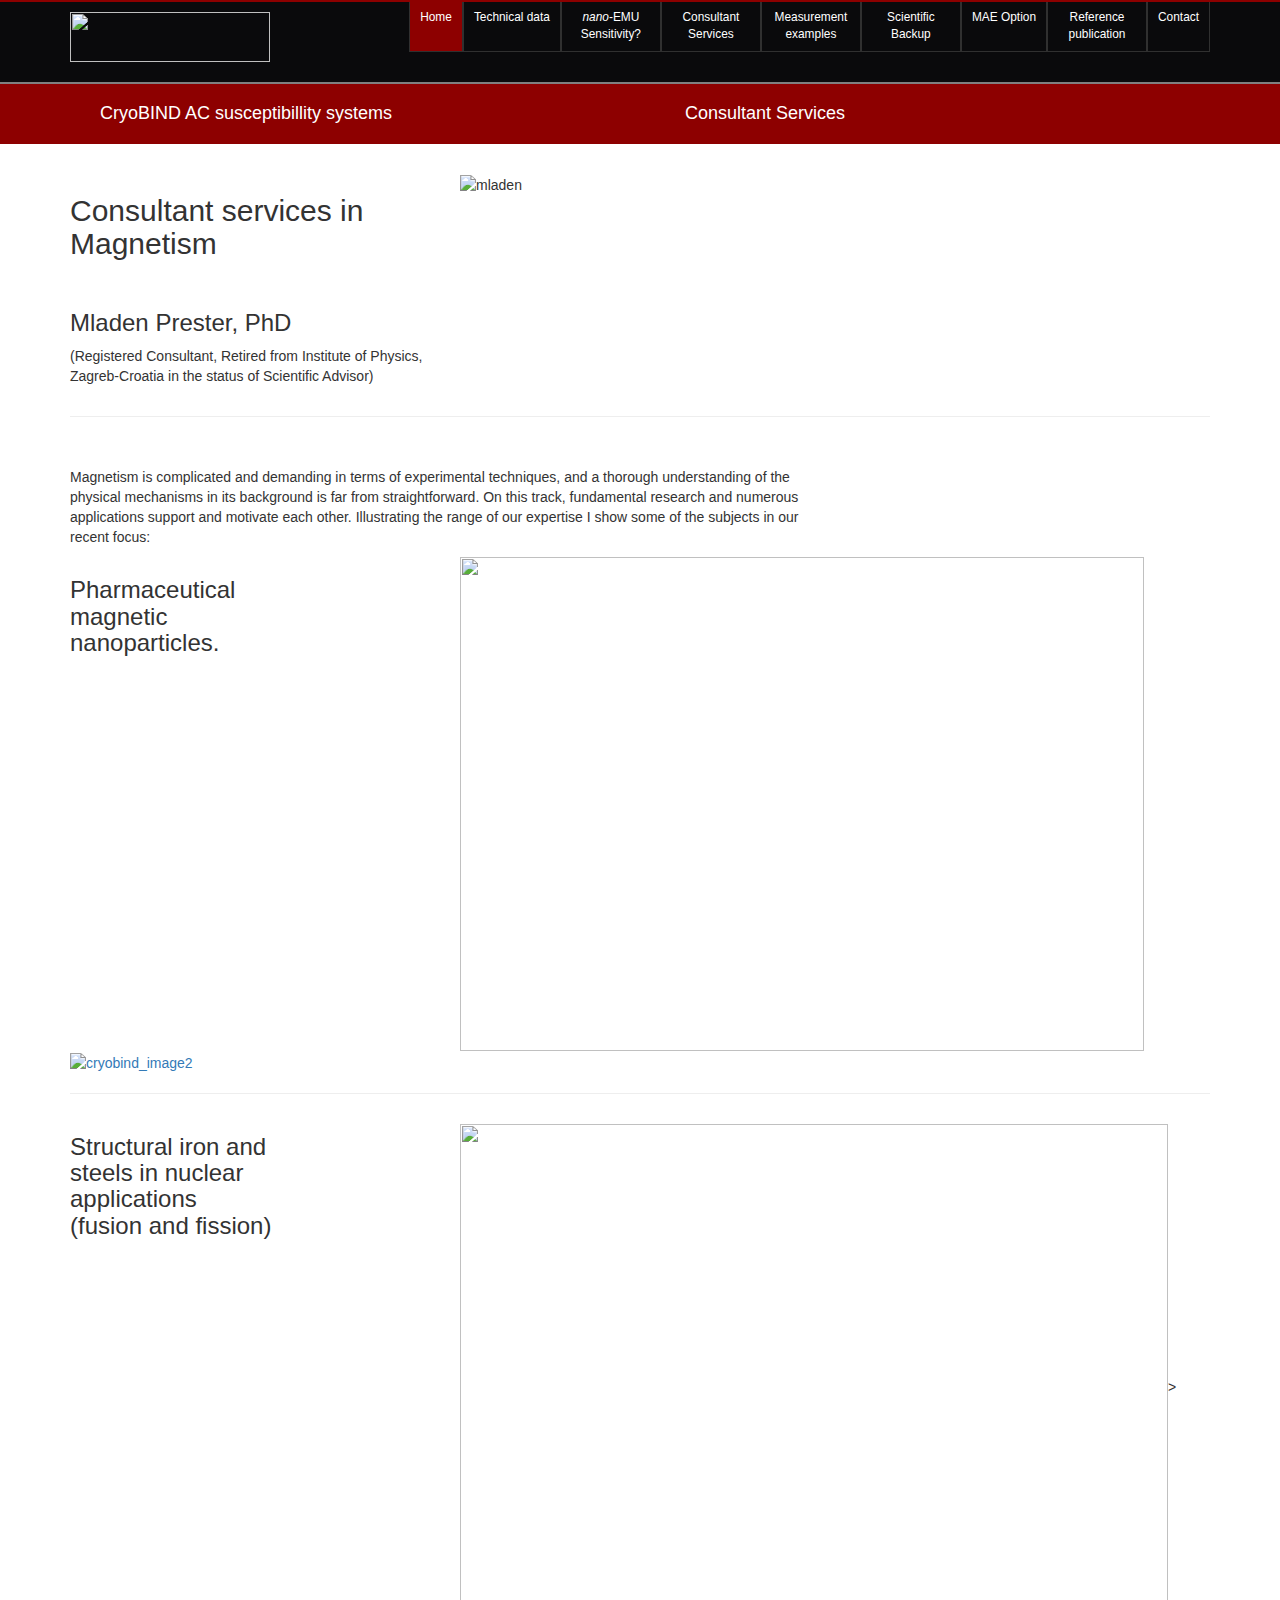
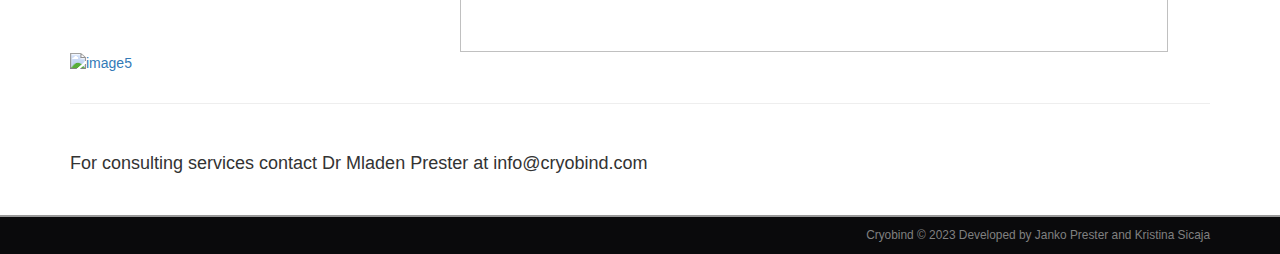
==== consultant-services.html @ 8c66490a "intitial commit" ====
<!DOCTYPE html>
<html>
  <head>
    <meta charset="utf-8" />
    <!--<meta charset="UTF-8">-->
    <meta name="viewport" content="width=device-width" />
    <title>Cryobind</title>
    <link rel="preconnect" href="https://fonts.googleapis.com" />
    <link rel="preconnect" href="https://fonts.gstatic.com" crossorigin />
    <link
      href="https://fonts.googleapis.com/css2?family=Open+Sans:ital,wght@0,300;0,400;0,500;0,600;0,700;1,300;1,400;1,500;1,600;1,700&display=swap"
      rel="stylesheet"
    />
    <link
      rel="stylesheet"
      id="boot-css"
      href="./css/bootstrap.min.css"
      type="text/css"
      media="all"
    />
    <script
      type="text/javascript"
      src="https://code.jquery.com/jquery-3.7.0.min.js"
    ></script>
    <script type="text/javascript" src="./script.js"></script>
    <link
      rel="stylesheet"
      id="bootstrap-css"
      href="./style.css"
      type="text/css"
      media="all"
    />
    <link rel="canonical" href="https://www.cryobind.com/" />
    <link rel="shortlink" href="https://www.cryobind.com/" />
  </head>

  <body
    class="page page-id-11 page-template-default logged-in admin-bar no-customize-support"
  >
    <!-- site-header -->
    <header>
      <div class="header-container">
        <div class="container">
          <div class="row">
            <div class="col-xs-6 col-sm-6 col-md-2 col-lg-2">
              <div class="logo">
                <a href="https://www.cryobind.com"
                  ><img
                    src="https://www.cryobind.com/wp-content/themes/cryobind/img/logo3.png"
                /></a>
              </div>
            </div>
            <div class="hidden-xs hidden-sm col-md-10 col-lg-10">
              <nav class="site-nav">
                <div class="menu-primary-menu-container">
                  <ul id="menu-primary-menu" class="menu">
                    <li
                      id="menu-item-279"
                      class="menu-item menu-item-type-post_type menu-item-object-page current-menu-item page_item page-item-7 current_page_item menu-item-279"
                    >
                      <a href="index.html">Home</a>
                    </li>
                    <li
                      id="menu-item-336"
                      class="menu-item menu-item-type-custom menu-item-object-custom menu-item-336"
                    >
                      <a href="./pages/TechData2015-1.pdf">Technical data</a>
                    </li>
                    <li
                      id="menu-item-280"
                      class="menu-item menu-item-type-post_type menu-item-object-page menu-item-280"
                    >
                      <a href="./nano-emu-sensitivity.html"
                        ><em>nano</em>-EMU Sensitivity?</a
                      >
                    </li>
                    <li
                      id="menu-item-399"
                      class="menu-item menu-item-type-post_type menu-item-object-page menu-item-399"
                    >
                      <a href="./consultant-services.html"
                        >Consultant Services</a
                      >
                    </li>
                    <li
                      id="menu-item-285"
                      class="menu-item menu-item-type-post_type menu-item-object-page menu-item-285"
                    >
                      <a href="./measurementexamples.html"
                        >Measurement examples</a
                      >
                    </li>
                    <li
                      id="menu-item-335"
                      class="menu-item menu-item-type-custom menu-item-object-custom menu-item-335"
                    >
                      <a
                        target="_blank"
                        href="http://www.ifs.hr/en/Default.aspx"
                        >Scientific Backup</a
                      >
                    </li>
                    <li
                      id="menu-item-283"
                      class="menu-item menu-item-type-post_type menu-item-object-page menu-item-283"
                    >
                      <a href="./mae_option.html">MAE Option</a>
                    </li>
                    <li
                      id="menu-item-282"
                      class="menu-item menu-item-type-post_type menu-item-object-page menu-item-282"
                    >
                      <a href="./reference-publication.html"
                        >Reference publication</a
                      >
                    </li>
                    <li
                      id="menu-item-281"
                      class="menu-item menu-item-type-post_type menu-item-object-page menu-item-281"
                    >
                      <a href="./contact.html">Contact</a>
                    </li>
                  </ul>
                </div>
              </nav>
            </div>

            <div class="col-xs-6 col-sm-6 hidden-md hidden-lg">
              <div id="nav-trigger">
                <span id="hamb" aria-hidden="true">
                  <svg
                    width="22"
                    height="14"
                    viewBox="0 0 22 14"
                    fill="none"
                    xmlns="http://www.w3.org/2000/svg"
                  >
                    <path
                      d="M0.5 14V11.6667H21.5V14H0.5ZM0.5 8.16667V5.83333H21.5V8.16667H0.5ZM0.5 2.33333V0H21.5V2.33333H0.5Z"
                      fill="white"
                    />
                  </svg>
                </span>

                <span id="x" aria-hidden="true">
                  <svg
                    width="16"
                    height="16"
                    viewBox="0 0 16 16"
                    fill="none"
                    xmlns="http://www.w3.org/2000/svg"
                  >
                    <path
                      d="M1.51667 14.4596L0.707107 13.65L6.42022 7.93689L6.77377 7.58333L6.42022 7.22978L0.707107 1.51667L1.51667 0.707107L7.22978 6.42022L7.58333 6.77377L7.93689 6.42022L13.65 0.707107L14.4596 1.51667L8.74645 7.22978L8.39289 7.58333L8.74645 7.93689L14.4596 13.65L13.65 14.4596L7.93689 8.74645L7.58333 8.39289L7.22978 8.74645L1.51667 14.4596Z"
                      fill="white"
                      stroke="white"
                    />
                  </svg>
                </span>
              </div>
            </div>
          </div>
        </div>
      </div>
      <!-- Mobile menu -->
      <nav class="nav-mobile"></nav>
      <!-- End Mobile menu -->
    </header>
    <!-- /site-header -->

    <article class="page">
      <div class="page_name">
        <div class="container">
          <div class="row">
            <div class="col-xs-12 col-sm-6 col-md-6 col-lg-6">
              <h4>CryoBIND AC susceptibillity systems</h4>
            </div>
            <div class="col-xs-12 col-sm-6 col-md-6 col-lg-6">
              <h4>Consultant Services</h4>
            </div>
          </div>
        </div>
      </div>
      <div class="page_content">
        <div class="container">
          <div class="row">
            <div class="col-xs-12 col-sm-12 col-md-12 col-lg-12">
              <div class="row mae_row1">
                <div class="col-lg-4 col-md-4 col-xs-12 col-sm-12">
                  <h2>
                    Consultant services in<br />
                    Magnetism
                  </h2>
                  <p>&nbsp;</p>
                  <h3>Mladen Prester, PhD</h3>
                  <p>
                    (Registered Consultant, Retired from Institute of Physics,
                    Zagreb-Croatia in the status of Scientific Advisor)
                  </p>
                </div>
                <div class="col-lg-8 col-md-8 col-xs-12 col-sm-12">
                  <img
                    class="alignnone"
                    src="http://www.cryobind.com/wp-content/uploads/2022/09/mladen-246x300.jpg"
                    alt="mladen"
                    width="156"
                    height="190"
                  />
                </div>
              </div>
              <hr />
              <p>&nbsp;</p>
              <div class="row mae_row1">
                <div class="col-lg-8 col-md-8 col-xs-12 col-sm-12">
                  <p>
                    Magnetism is complicated and demanding in terms of
                    experimental techniques, and a thorough understanding of the
                    physical mechanisms in its background is far from
                    straightforward. On this track, fundamental research and
                    numerous applications support and motivate each other.
                    Illustrating the range of our expertise I show some of the
                    subjects in our recent focus:
                  </p>
                </div>
              </div>
              <div class="row mae_row1">
                <div class="col-lg-4 col-md-4 col-xs-12 col-sm-12">
                  <h3>
                    Pharmaceutical<br />
                    magnetic<br />
                    nanoparticles.
                  </h3>
                </div>
                <div class="col-lg-8 col-md-8 col-xs-12 col-sm-12">
                  <a
                    href="http://www.cryobind.com/wp-content/uploads/2022/09/cryobind_image1.png"
                    ><img
                      class="alignright wp-image-375 size-full"
                      src="http://www.cryobind.com/wp-content/uploads/2022/09/cryobind_image1.png"
                      alt=""
                      width="684"
                      height="494"
                  /></a>
                </div>
              </div>
              <div class="row mae_row1">
                <div class="col-lg-8 col-md-8 col-xs-12 col-sm-12">
                  <a
                    href="http://www.cryobind.com/wp-content/uploads/2022/09/cryobind_image2.png"
                    ><img
                      class="alignright wp-image-376"
                      src="http://www.cryobind.com/wp-content/uploads/2022/09/cryobind_image2-1024x425.png"
                      alt="cryobind_image2"
                      width="700"
                      height="290"
                  /></a>
                </div>
              </div>
              <hr />
              <div class="row mae_row1">
                <div class="col-lg-4 col-md-4 col-xs-12 col-sm-12">
                  <h3>
                    Structural iron and<br />
                    steels in nuclear<br />
                    applications<br />
                    (fusion and fission)
                  </h3>
                </div>
                <p></p>
                <div class="col-lg-8 col-md-8 col-xs-12 col-sm-12">
                  <a
                    href="http://www.cryobind.com/wp-content/uploads/2022/09/cryobind_image3.png"
                    ><img
                      class="alignright wp-image-377 size-full"
                      src="http://www.cryobind.com/wp-content/uploads/2022/09/cryobind_image3.png"
                      alt=""
                      width="708"
                      height="528" /></a
                  >&gt;
                </div>
              </div>
              <div class="row mae_row1">
                <div class="col-lg-8 col-md-8 col-xs-12 col-sm-12">
                  <p>
                    <a
                      href="http://www.cryobind.com/wp-content/uploads/2022/09/image5.jpg"
                      ><img
                        class="alignright wp-image-406 size-large"
                        src="http://www.cryobind.com/wp-content/uploads/2022/09/image5-1024x573.jpg"
                        alt="image5"
                        width="1024"
                        height="573"
                    /></a>
                  </p>
                  <p></p>
                </div>
              </div>
              <hr />
              <p>&nbsp;</p>
              <h4>
                For consulting services contact Dr Mladen Prester at
                info@cryobind.com
              </h4>
            </div>
          </div>
        </div>
      </div>
    </article>

    <div class="container">
      <div class="row">
        <div class="col-xs-5 col-sm-5 col-md-5 col-lg-5"></div>
        <div class="col-xs-2 col-sm-2 col-md-2 col-lg-2">
          <a href="#" class="scroller">Scroll To Top</a>
        </div>
        <div class="col-xs-5 col-sm-5 col-md-5 col-lg-5"></div>
      </div>
    </div>

    <footer class="site-footer">
      <div class="container">
        <div class="row">
          <div class="col-xs-6 col-sm-6 col-md-6 col-lg-6">
            <!--
			    <nav class="site-nav">
					
				        	<div class="menu"><ul><li class="page_item page-item-11"><a href="https://www.cryobind.com/nano-emusensitivity/"><em>nano</em>-EMU Sensitivity?</a></li><li class="page_item page-item-341 current_page_item"><a href="https://www.cryobind.com/consultant-services/">Consultant Services</a></li><li class="page_item page-item-25"><a href="https://www.cryobind.com/contact/">Contact</a></li><li class="page_item page-item-7"><a href="https://www.cryobind.com/">Home</a></li><li class="page_item page-item-19"><a href="https://www.cryobind.com/mae_option/">MAE Option</a></li><li class="page_item page-item-13"><a href="https://www.cryobind.com/measurementexamples/">Measurement examples</a></li><li class="page_item page-item-239"><a href="https://www.cryobind.com/news/">News</a></li><li class="page_item page-item-23"><a href="https://www.cryobind.com/referencepublication/">Reference publication</a></li><li class="page_item page-item-21"><a href="https://www.cryobind.com/rthfsystems/">RTHF systems</a></li><li class="page_item page-item-17"><a href="https://www.cryobind.com/scientificbackup/">Scientific backup</a></li><li class="page_item page-item-15"><a href="https://www.cryobind.com/software/">Software</a></li></ul></div>
				</nav>
				-->
          </div>

          <div class="col-xs-6 col-sm-6 col-md-6 col-lg-6">
            <p></p>
            <p>
              Cryobind &copy; 2023 Developed by Janko Prester and Kristina
              Sicaja
            </p>
          </div>
        </div>
      </div>
      <!--/container-->
    </footer>
  </body>
</html>
---- style.css ----
/*
Theme Name: Cryobind
Author: Kristina
Autor URL:
Version: 1.0
*/

*html {
  padding: 0;
  margin: 0;
}
body {
  padding: 0;
  margin: 0;
  font-family: Arial, sans-serif;
  font-size: 14px;
  color: #333;
}

/* Header */
header {
  border-top: 2px solid #8d0000;
  border-bottom: 2px solid gray;
  background-color: #0a0a0c;
  min-height: 50px;
}
.logo img {
  width: 200px;
  height: 50px;
  margin-top: 10px;
}

/* Nav Menu */
.site-nav {
  float: right;
  min-height: 80px;
}
.site-nav ul {
  margin: 0;
  padding: 0;
}
.site-nav ul li {
  list-style: none;
  float: left;
  max-width: 100px;
  text-align: center;
}
.site-nav ul li a:link,
.site-nav ul li a:visited {
  display: block;
  text-decoration: none;
  padding: 7px 10px 7px;
  color: #fff;
  font-size: 85%;
  border: 1px solid #303030;
  border-top: none;
  height: 50px !important;
}
.site-nav ul li a:hover {
  background: #fff;
  color: #303030;
}
.site-nav ul li.current-menu-item a:link,
.site-nav ul li.current-menu-item a:visited {
  background-color: #8d0000;
  color: #fff;
}

#nav-trigger {
  display: block;
  height: 45px;
  max-width: 50px;
  float: right;
  margin-top: 10px;
  margin-right: 20px;
}
#nav-trigger span {
  cursor: pointer;
  font-size: 200%;
  color: #fff;
}

#x {
  display: none;
}

.nav-mobile {
  display: block;
}
.nav-mobile ul {
  display: none;
  margin: 0px;
  padding: 0px;
  list-style-type: none;
  z-index: 1;
  text-align: center;
}
.nav-mobile ul li {
  height: 40px;
  display: block;
  width: 100%;
  border-bottom: 1px solid gray;
}
.nav-mobile ul li:last-child {
}
.nav-mobile ul li a {
  padding: 10px 0px 0px 0px;
  text-decoration: none;
  display: block;
  color: white;
  font-size: 1em;
}
.nav-mobile ul li a:hover {
  text-decoration: none;
  color: #e94d1a;
}
.nav-mobile ul li.current-item a:active {
  color: #fff;
}

/* Front Page */
.front_page_foto {
  height: auto;
  width: 100%;
  background-image: url(img/new_contentbcg1.png);
  text-align: center;
}

.fpage-widget-area {
  font-size: 90%;
  margin-left: 10px;
  list-style: none;
}
.fpage-widget-area a {
  color: black;
  text-decoration: none;
}
.fpage-widget-area a:hover {
  color: gray;
  text-decoration: underline;
}

.main-column {
  margin: 10px 10px 10px 10px;
}
.post {
  border-bottom: 2px dotted #bbbbbb;
}
.post:last-of-type {
  border-bottom: none;
}
.posttitle {
  margin-top: 40px;
}
.posttitle a,
.posttitle a:hover {
  color: black;
  text-decoration: none;
}
.postinfo {
  margin-left: 20px;
  font-size: 85%;
}
.post_content {
  color: black;
  margin-bottom: 20px;
}
.post_content a {
  color: black;
  text-decoration: underline;
}
.post_pic {
  padding-top: 60px;
}

/* Pages */
.page_content {
  margin-top: 30px;
}
.page_name {
  min-height: 60px;
  width: 100%;
  background-color: #8d0000;
}
.page_name h4 {
  color: #fff;
  margin-top: 20px;
  margin-left: 30px;
}

.me_title {
  margin-top: 130px;
}

.contact_page_content {
  margin-top: 60px;
}

/* Scroll to top */
.scroller {
  width: 120px;
  height: 30px;
  padding: 5px;
  text-align: center;
  border-radius: 10px;
  background: #444;
  font-weight: bold;
  color: #fff;
  text-decoration: none;
  position: fixed;
  bottom: 20px;
  display: none;
}
.scroller:hover {
  text-decoration: none;
  color: #fff;
}

/* Footer */
.site-footer {
  border-top: 2px solid #999;
  margin-top: 30px;
  background-color: #0a0a0c;
}

/* Footer Nav Menu */
.site-footer nav {
  margin: 10px 0 10px 0;
  height: 60px;
}
.site-footer nav ul li {
  float: left;
  display: block;
}
.site-footer nav ul li {
  margin-right: 10px;
  padding-right: 10px;
  border-right: 1px solid #ddd;
}
.site-footer nav ul li a {
  color: #fff;
  font-size: 85%;
}
.site-footer nav ul li a:hover {
  color: #8d0000;
}
.site-footer nav ul li:last-of-type {
  border-right: none;
}
.site-footer p {
  margin: 10px 0 10px 0;
  color: gray;
  font-size: 85%;
  float: right;
}

/* Large desktops and laptops */
@media (min-width: 1200px) {
  .nav-mobile {
    display: none;
  }
}

/* Landscape tablets and medium desktops */
@media (min-width: 992px) and (max-width: 1199px) {
  .site-nav {
    float: right;
    margin-right: 0px;
  }
  .site-nav ul li {
    max-width: 75px;
    text-align: center;
  }
  .site-nav ul li a:link,
  .site-nav ul li a:visited {
    padding: 10px 4px 4px;
    font-size: 80%;
  }
  .nav-mobile {
    display: none;
  }
}

/* Portrait tablets and small desktops */
@media (min-width: 768px) and (max-width: 991px) {
  .me_title {
    margin-top: 0px;
  }
}

/* Landscape phones and portrait tablets */
@media all and (max-width: 767px) {
  .me_title {
    margin-top: 0px;
  }
}

/* Portrait phones and smaller */
@media (max-width: 480px) {
  .me_title {
    margin-top: 0px;
  }
}
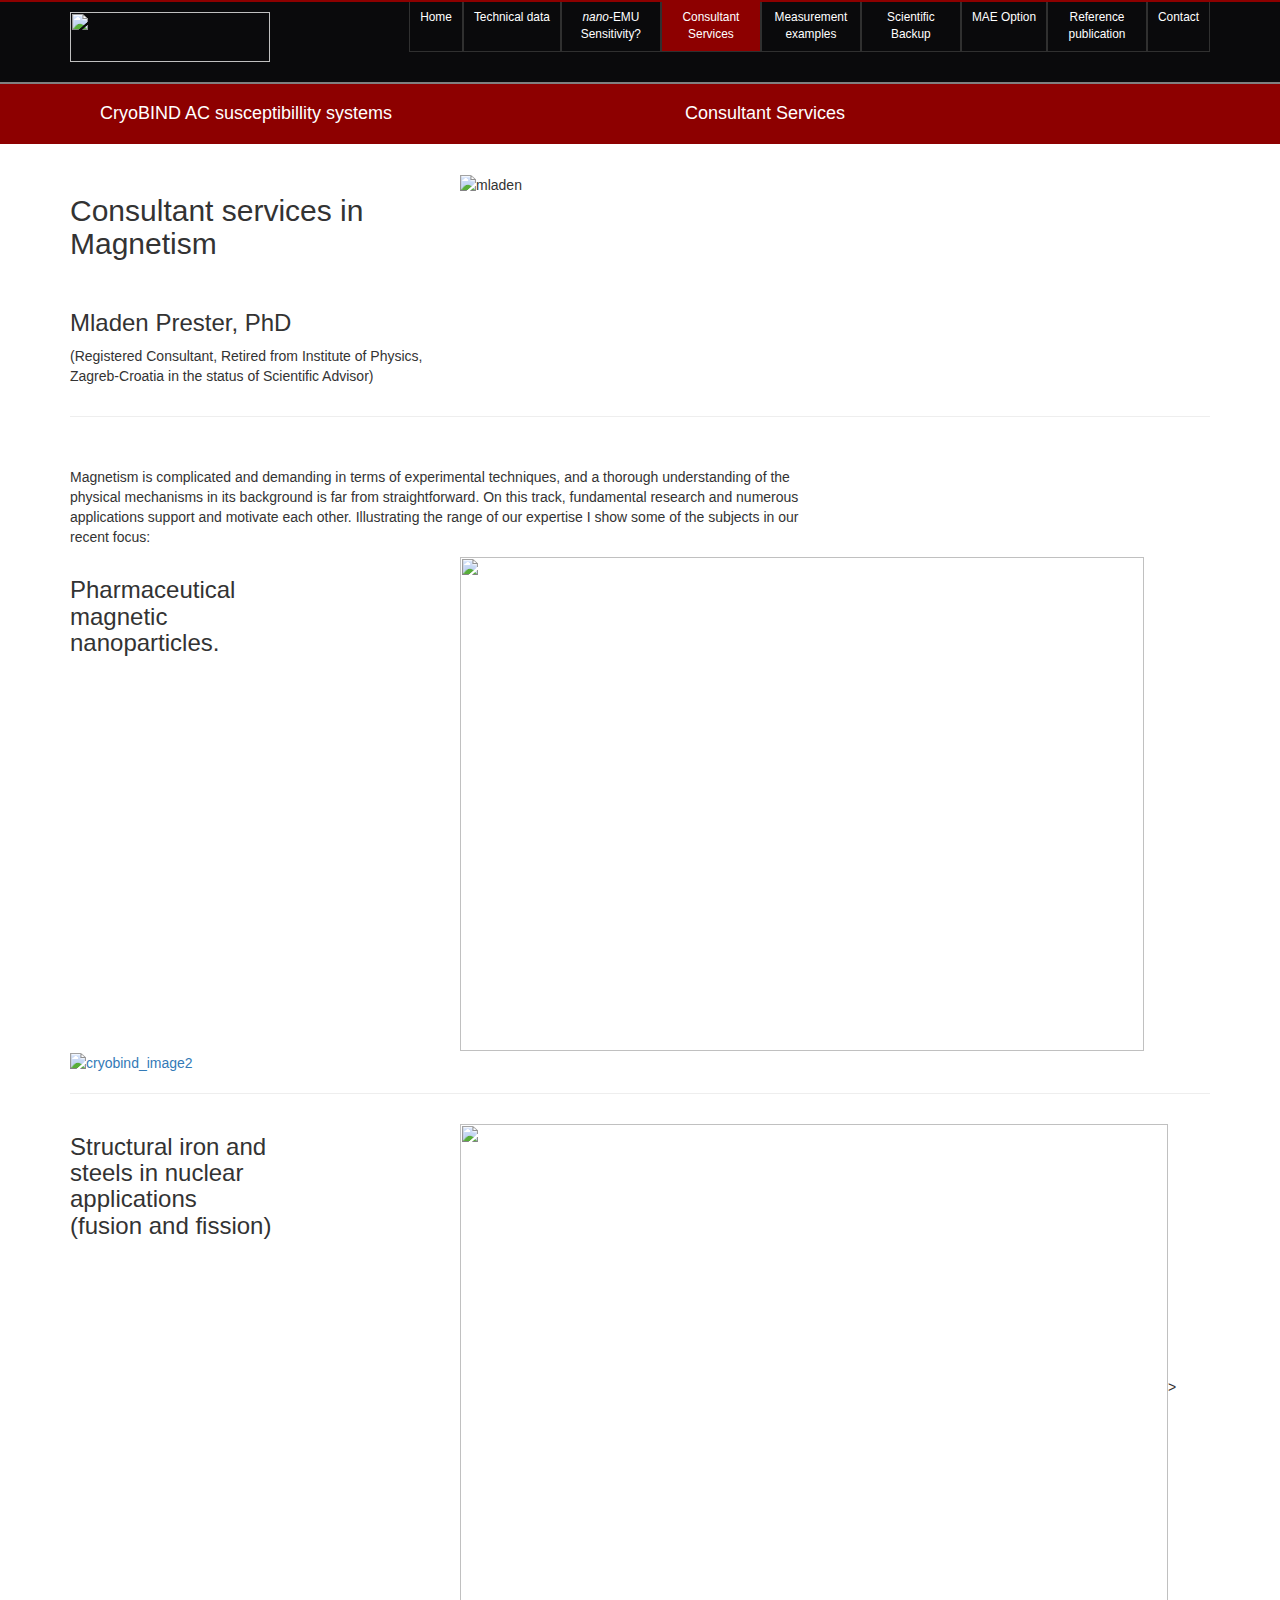
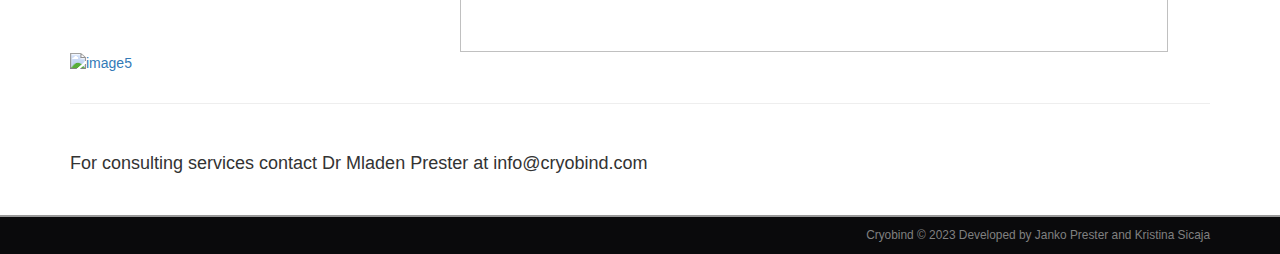
==== commit 94db1769: "fix issues with cryobind pages" ====
--- a/consultant-services.html
+++ b/consultant-services.html
@@ -56,7 +56,7 @@
                   <ul id="menu-primary-menu" class="menu">
                     <li
                       id="menu-item-279"
-                      class="menu-item menu-item-type-post_type menu-item-object-page current-menu-item page_item page-item-7 current_page_item menu-item-279"
+                      class="menu-item menu-item-type-post_type menu-item-object-page page_item page-item-7 current_page_item menu-item-279"
                     >
                       <a href="index.html">Home</a>
                     </li>
@@ -76,7 +76,7 @@
                     </li>
                     <li
                       id="menu-item-399"
-                      class="menu-item menu-item-type-post_type menu-item-object-page menu-item-399"
+                      class="menu-item menu-item-type-post_type menu-item-object-page current-menu-item menu-item-399"
                     >
                       <a href="./consultant-services.html"
                         >Consultant Services</a
@@ -86,7 +86,7 @@
                       id="menu-item-285"
                       class="menu-item menu-item-type-post_type menu-item-object-page menu-item-285"
                     >
-                      <a href="./measurementexamples.html"
+                      <a href="./measurement-examples.html"
                         >Measurement examples</a
                       >
                     </li>
@@ -104,7 +104,7 @@
                       id="menu-item-283"
                       class="menu-item menu-item-type-post_type menu-item-object-page menu-item-283"
                     >
-                      <a href="./mae_option.html">MAE Option</a>
+                      <a href="./mae-option.html">MAE Option</a>
                     </li>
                     <li
                       id="menu-item-282"
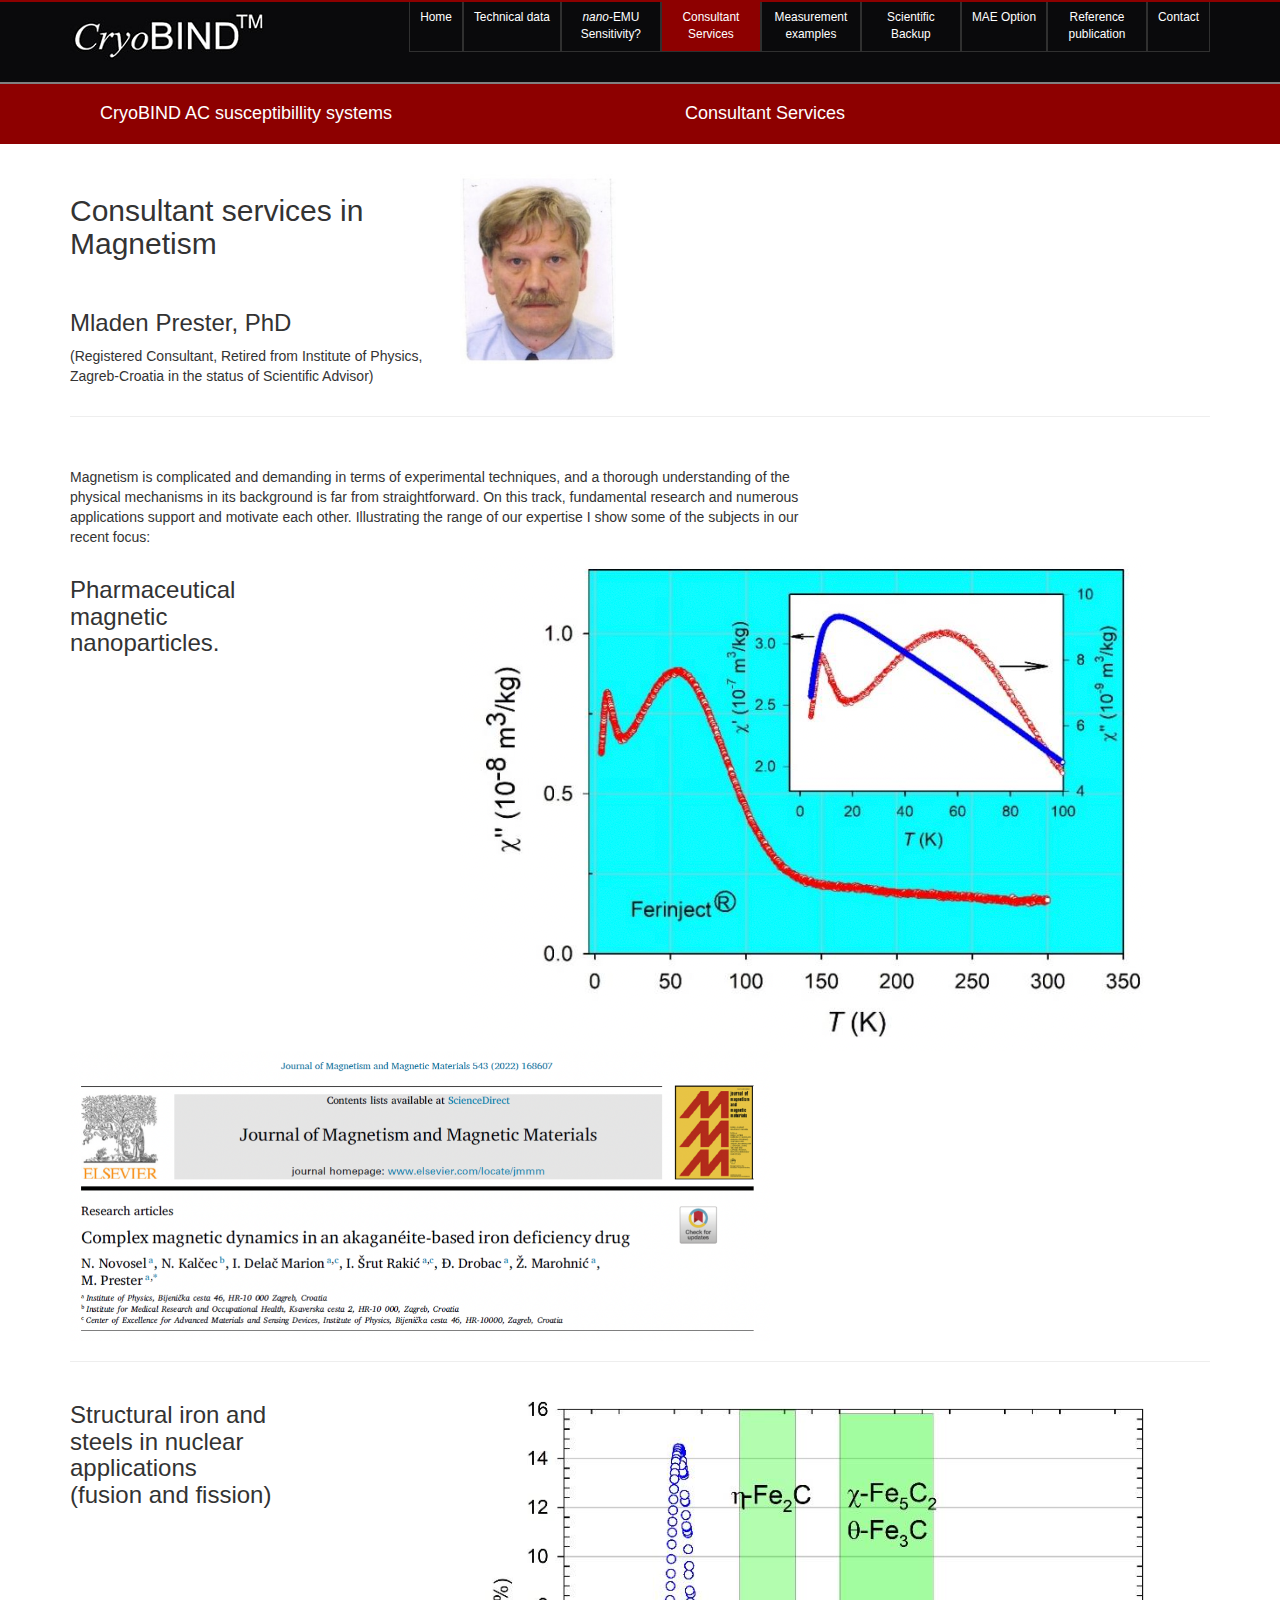
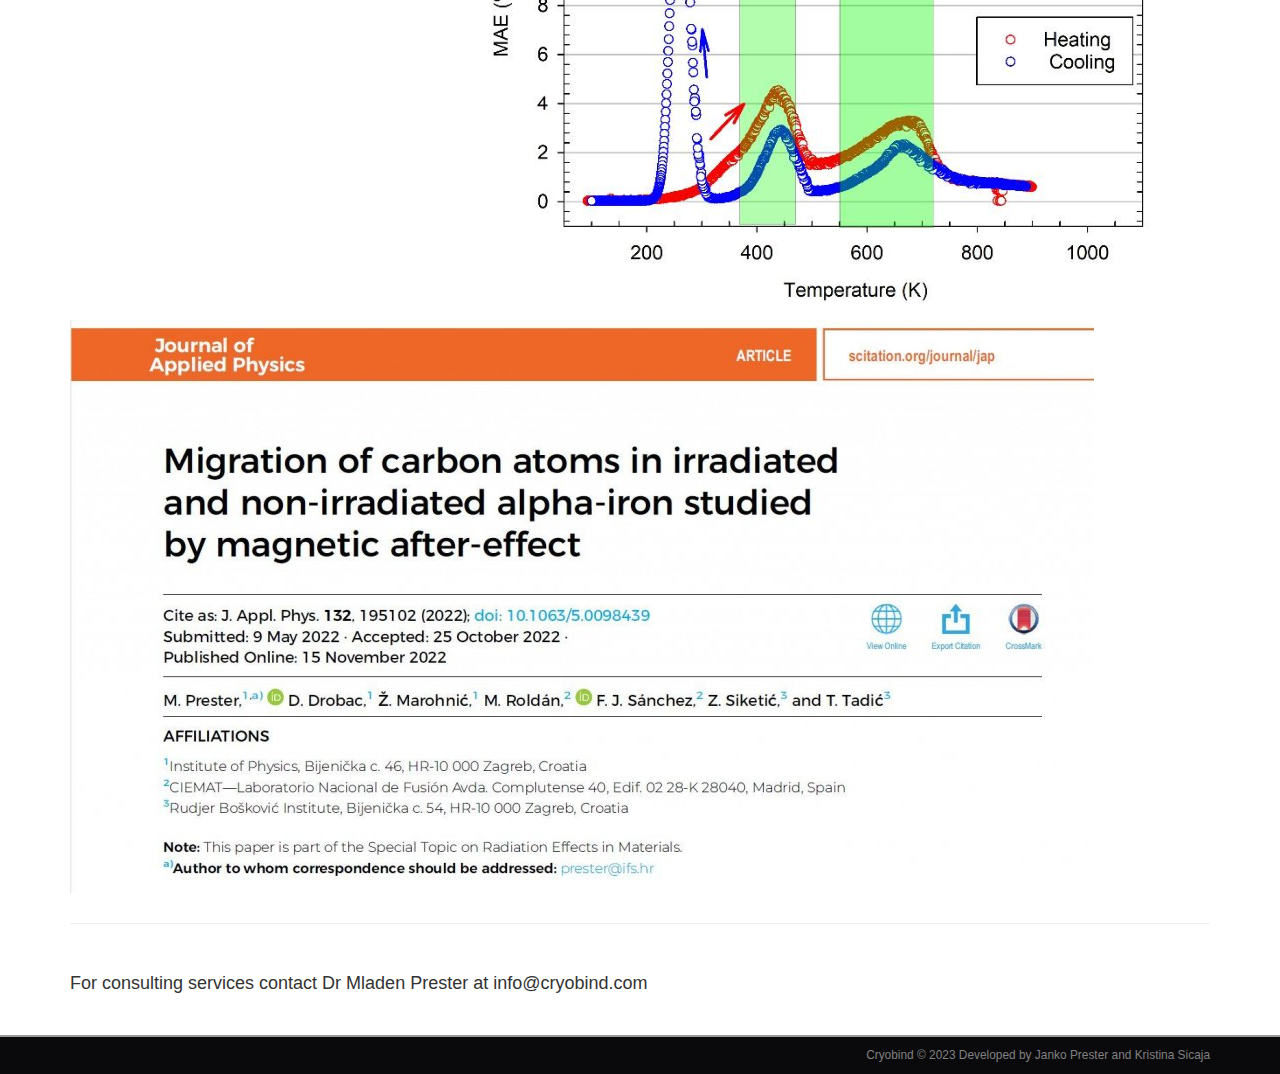
==== commit adab455e: "update paths, urls and images. Add meta tags" ====
--- a/consultant-services.html
+++ b/consultant-services.html
@@ -4,6 +4,18 @@
     <meta charset="utf-8" />
     <!--<meta charset="UTF-8">-->
     <meta name="viewport" content="width=device-width" />
+    <meta property="og:title" content="Cryobind.com" />
+    <meta
+      property="og:description"
+      content="Welcome to CryoBIND website. CryoBIND devices primarily
+	targets the problem of sensitivity, a decisive quantity in
+	measurements of small magnetic signals"
+    />
+    <meta property="og:image" content="./img/contact.jpg" />
+    <meta property="og:url" content="https://www.cryobind.com" />
+    <meta property="og:type" content="website" />
+    <meta property="og:locale" content="en_US" />
+    <link rel="icon" href="./img/cryobind_icon.png" type="image/x-icon" />
     <title>Cryobind</title>
     <link rel="preconnect" href="https://fonts.googleapis.com" />
     <link rel="preconnect" href="https://fonts.gstatic.com" crossorigin />
@@ -22,7 +34,7 @@
       type="text/javascript"
       src="https://code.jquery.com/jquery-3.7.0.min.js"
     ></script>
-    <script type="text/javascript" src="./script.js"></script>
+    <script type="text/javascript" src="./js/scripts.js"></script>
     <link
       rel="stylesheet"
       id="bootstrap-css"
@@ -45,8 +57,7 @@
             <div class="col-xs-6 col-sm-6 col-md-2 col-lg-2">
               <div class="logo">
                 <a href="https://www.cryobind.com"
-                  ><img
-                    src="https://www.cryobind.com/wp-content/themes/cryobind/img/logo3.png"
+                  ><img src="./img/logo3.png"
                 /></a>
               </div>
             </div>
@@ -201,8 +212,8 @@
                 <div class="col-lg-8 col-md-8 col-xs-12 col-sm-12">
                   <img
                     class="alignnone"
-                    src="http://www.cryobind.com/wp-content/uploads/2022/09/mladen-246x300.jpg"
-                    alt="mladen"
+                    src="./img/mladen_prester_image.jpg"
+                    alt="Dr. Mladen Prester"
                     width="156"
                     height="190"
                   />
@@ -232,11 +243,10 @@
                   </h3>
                 </div>
                 <div class="col-lg-8 col-md-8 col-xs-12 col-sm-12">
-                  <a
-                    href="http://www.cryobind.com/wp-content/uploads/2022/09/cryobind_image1.png"
+                  <a href="./img/consulting_image1.png"
                     ><img
                       class="alignright wp-image-375 size-full"
-                      src="http://www.cryobind.com/wp-content/uploads/2022/09/cryobind_image1.png"
+                      src="./img/consulting_image1.png"
                       alt=""
                       width="684"
                       height="494"
@@ -245,12 +255,11 @@
               </div>
               <div class="row mae_row1">
                 <div class="col-lg-8 col-md-8 col-xs-12 col-sm-12">
-                  <a
-                    href="http://www.cryobind.com/wp-content/uploads/2022/09/cryobind_image2.png"
+                  <a href="./img/consulting_image2.png"
                     ><img
                       class="alignright wp-image-376"
-                      src="http://www.cryobind.com/wp-content/uploads/2022/09/cryobind_image2-1024x425.png"
-                      alt="cryobind_image2"
+                      src="./img/consulting_image2.png"
+                      alt="consulting_image2"
                       width="700"
                       height="290"
                   /></a>
@@ -268,28 +277,24 @@
                 </div>
                 <p></p>
                 <div class="col-lg-8 col-md-8 col-xs-12 col-sm-12">
-                  <a
-                    href="http://www.cryobind.com/wp-content/uploads/2022/09/cryobind_image3.png"
+                  <a href="./img/consulting_image3.png"
                     ><img
                       class="alignright wp-image-377 size-full"
-                      src="http://www.cryobind.com/wp-content/uploads/2022/09/cryobind_image3.png"
+                      src="./img/consulting_image3.png"
                       alt=""
                       width="708"
-                      height="528" /></a
-                  >&gt;
+                      height="528"
+                  /></a>
                 </div>
               </div>
               <div class="row mae_row1">
                 <div class="col-lg-8 col-md-8 col-xs-12 col-sm-12">
                   <p>
-                    <a
-                      href="http://www.cryobind.com/wp-content/uploads/2022/09/image5.jpg"
+                    <a href="./img/consulting_image4.jpeg"
                       ><img
                         class="alignright wp-image-406 size-large"
-                        src="http://www.cryobind.com/wp-content/uploads/2022/09/image5-1024x573.jpg"
-                        alt="image5"
-                        width="1024"
-                        height="573"
+                        src="./img/consulting_image4.jpeg"
+                        alt="consulting_image4"
                     /></a>
                   </p>
                   <p></p>
